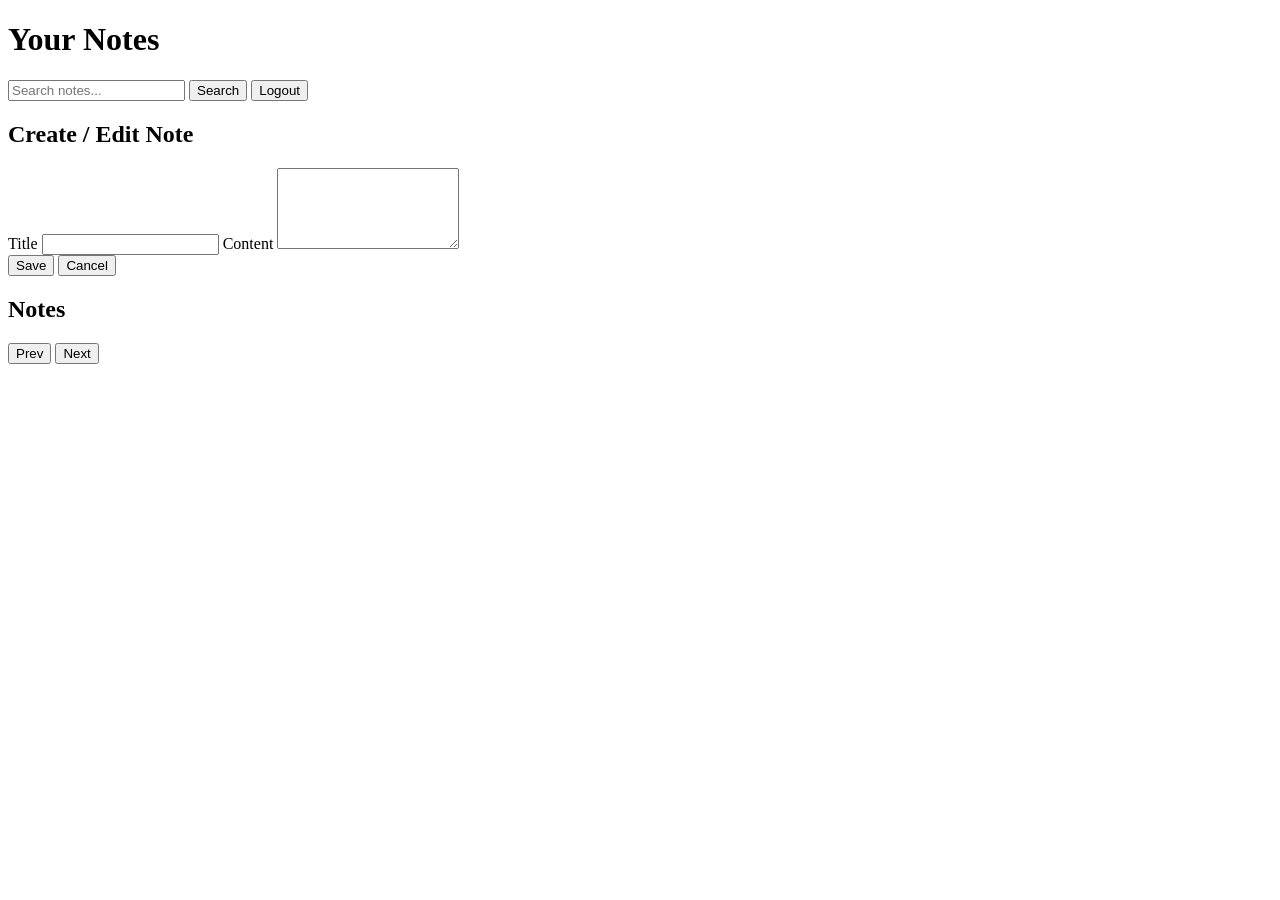
==== src/main/resources/static/index.html @ cfebc554 "TZ: security, JWT, static UI, docker, validation" ====
<!DOCTYPE html>
<html lang="en">
<head>
    <meta charset="UTF-8">
    <title>Notes App</title>
    <link rel="stylesheet" href="/css/style.css">
</head>
<body>
<div class="container">
    <header class="header">
        <h1>Your Notes</h1>
        <div class="header-actions">
            <input type="text" id="search-input" placeholder="Search notes...">
            <button id="search-button">Search</button>
            <button id="logout-button" class="secondary">Logout</button>
        </div>
    </header>

    <section class="card">
        <h2>Create / Edit Note</h2>
        <form id="note-form">
            <input type="hidden" id="note-id">
            <label>Title
                <input type="text" id="note-title" required>
            </label>
            <label>Content
                <textarea id="note-content" rows="5" required></textarea>
            </label>
            <div class="form-actions">
                <button type="submit">Save</button>
                <button type="button" id="cancel-edit" class="secondary">Cancel</button>
            </div>
        </form>
    </section>

    <section class="card">
        <h2>Notes</h2>
        <div id="notes-list"></div>
        <div class="pagination">
            <button id="prev-page">Prev</button>
            <span id="page-info"></span>
            <button id="next-page">Next</button>
        </div>
    </section>

    <div id="notes-message" class="message"></div>
</div>

<script src="/js/notes.js"></script>
</body>
</html>
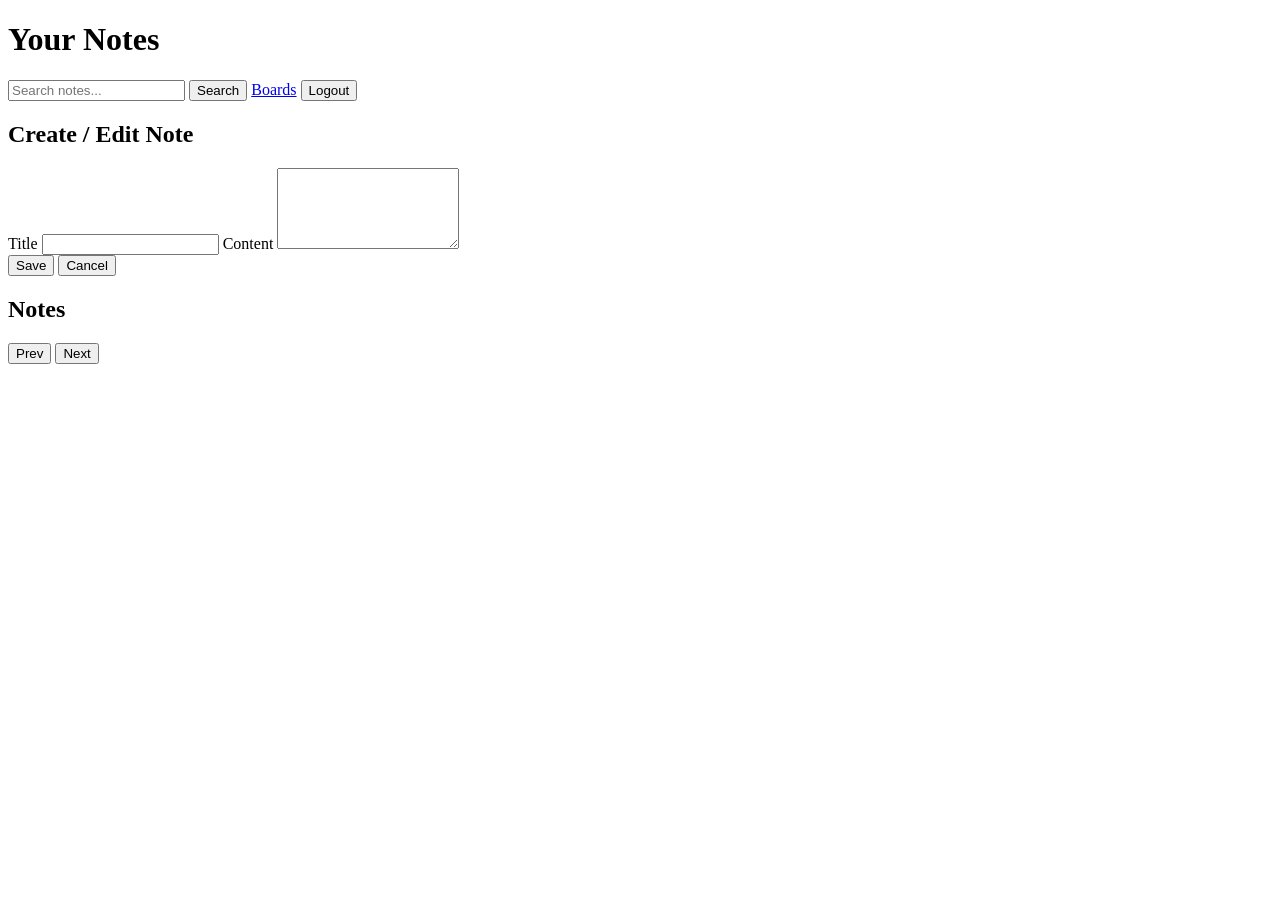
==== commit 1c218191: "feat: implement mini-Trello with boards, columns and tasks" ====
--- a/src/main/resources/static/index.html
+++ b/src/main/resources/static/index.html
@@ -12,6 +12,7 @@
         <div class="header-actions">
             <input type="text" id="search-input" placeholder="Search notes...">
             <button id="search-button">Search</button>
+            <a href="/boards.html" class="btn">Boards</a>
             <button id="logout-button" class="secondary">Logout</button>
         </div>
     </header>
